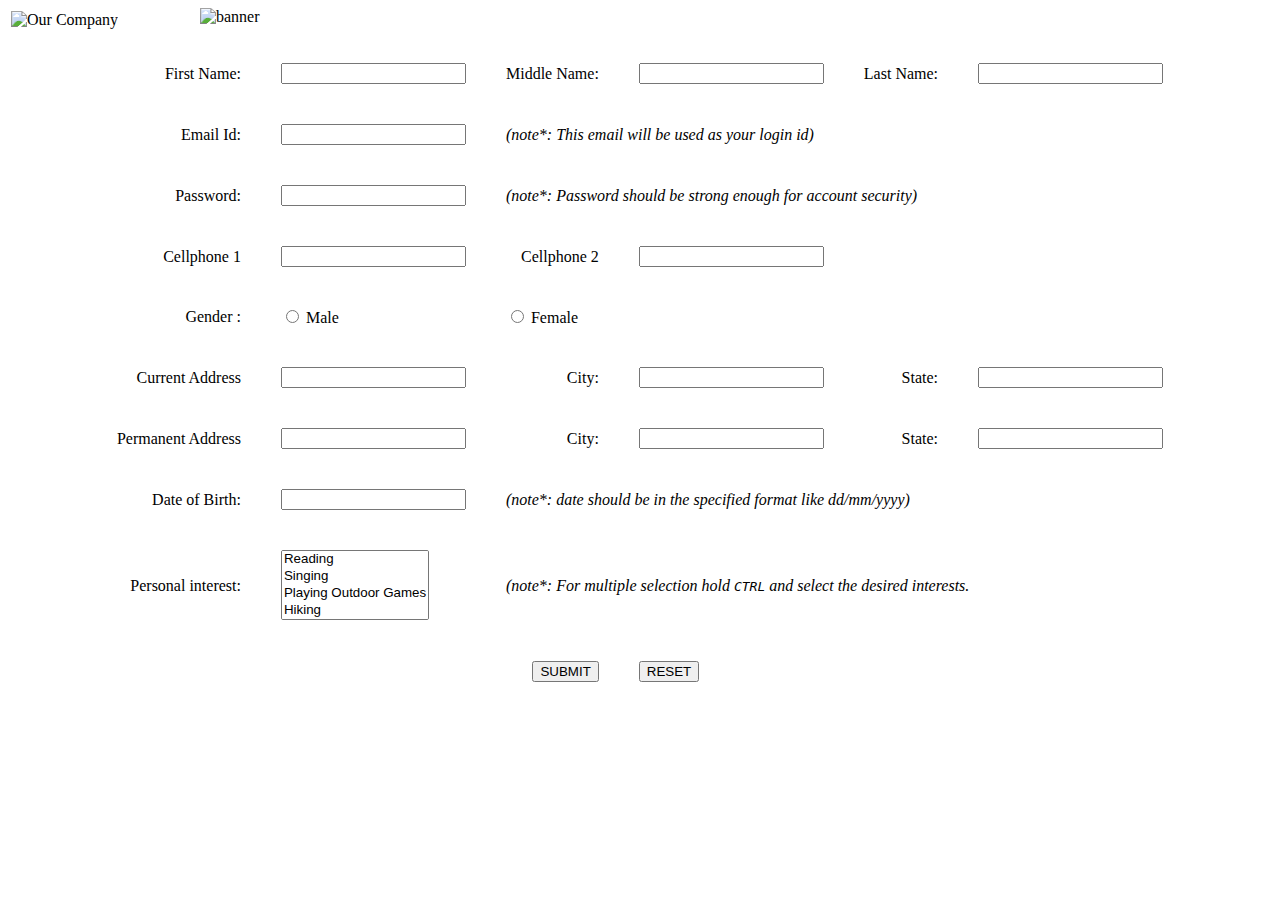
==== Assignment_Reward/index.html @ 1672dac7 "Added a new git ignore file and done with the third assigment" ====
<!DOCTYPE html>
<html lang="en">

<head>
    <meta charset="UTF-8">
    <meta name="viewport" content="width=device-width, initial-scale=1.0">
    <meta http-equiv="X-UA-Compatible" content="ie=edge">
    <title>Customner Registration | Assignment</title>
</head>

<body >
        <img src="./images/banner.png" alt="banner" width="900px" height="200px" style="position: absolute; right: 180px;">
    <table width="100%">
        <tr>
            <td>
                <img src="./images/logo.png" alt="Our Company" width="200px" height="200px">
            </td>
        </tr>
        <tr>
            <td>
                <table align="center" cellspacing="20" cellpadding="10">
                    <form action="" method="POST">
                        <tr>
                            <td align="right">
                                <label for="firstNameInput">First Name: </label>
                            </td>
                            <td><input type="text" name="firstName" id="firstNameInput"></td>
                            <td align="right">
                                <label for="middleNameInput">Middle Name: </label>
                            </td>
                            <td><input type="text" name="middleName" id="middleNameInput"></td>
                            <td align="right">
                                <label for="lastNameInput">Last Name: </label>
                            </td>
                            <td><input type="text" name="lastName" id="lastNameInput"></td>
                        </tr>
                        <tr>
                            <td align="right">
                                <label for="emailInput">Email Id:</label>
                            </td>
                            <td><input type="email" name="emailId" id="emailInput"></td>
                            <td colspan="4" align="left"><i>(note*: This email will be used as your login id)</i></td>
                        </tr>
                        <tr>
                            <td align="right"><label for="passwordInput">Password: </label></td>
                            <td>
                                <input type="password" name="password" id="passwordInput">
                            </td>
                            <td colspan="4"><i>(note*: Password should be strong enough for account security)</i></td>
                        </tr>
                        <tr>
                            <td align="right"><label for="phoneNumber1">Cellphone 1</label></td>
                            <td><input type="number" name="phoneNumberPersonal" id="phoneNumber1"></td>
                            <td align="right"><label for="phoneNumber2">Cellphone 2</label></td>
                            <td colspan="3"><input type="number" name="phoneNumberWorking" id="phoneNumber2"></td>
                        </tr>
                        <tr>
                            <td align="right"><label for="genderRadio">Gender : </label></td>
                            <td><input type="radio" name="gender" id="genderMRadio"> Male</td>
                            <td colspan="4"><input type="radio" name="gender" id="genderFRadio"> Female</td>
                        </tr>
                        <tr>
                            <td align="right"><label for="addressInput">Current Address</label></td>
                            <td><input type="text" name="address" id="addressInput"></td>
                            <td align="right"><label for="addressInput">City: </label></td>
                            <td><input type="text" name="city" id="cityInput"></td>
                            <td align="right"><label for="addressInput">State: </label></td>
                            <td><input type="text" name="state" id="stateInput"></td>
                        </tr>

                        <tr>
                            <td align="right"><label for="addressInput">Permanent Address</label></td>
                            <td><input type="text" name="address" id="addressInput"></td>
                            <td align="right"><label for="addressInput">City: </label></td>
                            <td><input type="text" name="city" id="cityInput"></td>
                            <td align="right"><label for="addressInput">State: </label></td>
                            <td><input type="text" name="state" id="stateInput"></td>
                        </tr>
                        <tr>
                            <td align="right"><label for="dobInput">Date of Birth: </label></td>
                            <td><input type="datetime" name="dob" id="dobInput"></td>
                            <td colspan="4"><i>(note*: date should be in the specified format like dd/mm/yyyy)</i></td>
                        </tr>
                        <tr>
                            <td align="right"><label for="interestSelect">Personal interest: </label></td>
                            <td>
                                <select name="personalInterest" id="personalInterestSelect" multiple="true">
                                    <option value="Reading">Reading</option>
                                    <option value="Singing">Singing</option>
                                    <option value="Playing Outdoor Games">Playing Outdoor Games</option>
                                    <option value="Hiking">Hiking</option>
                                    <option value="Swimming">Swimming</option>
                                    <option value="Studing">Studing</option>
                                </select>
                            </td>
                            <td colspan="4"><i>(note*: For multiple selection hold <kbd>CTRL</kbd> and select the desired interests.</i></td>
                        </tr>
                        <tr>
                            <td colspan="3" align="right"><input type="submit" value="SUBMIT"></td>
                            <td colspan="3" align="left"><input type="reset" value="RESET"></td>
                        </tr>
                    </form>
                </table>
            </td>
        </tr>
    </table>
</body>

</html>
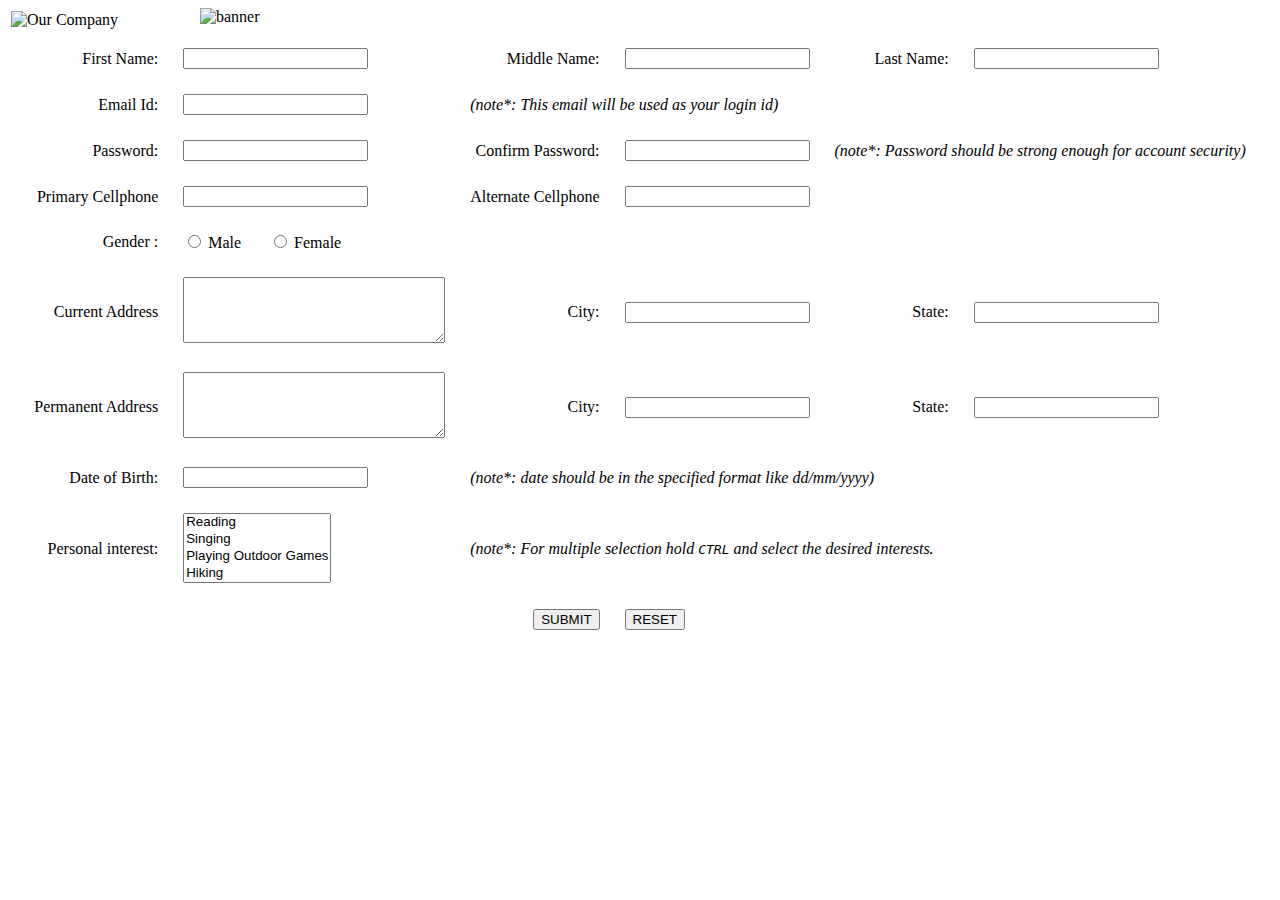
==== commit a0bd022d: "modified the third assignment with all the required changes and removed .gitignore" ====
--- a/Assignment_Reward/index.html
+++ b/Assignment_Reward/index.html
@@ -18,7 +18,7 @@
         </tr>
         <tr>
             <td>
-                <table align="center" cellspacing="20" cellpadding="10">
+                <table align="center" cellspacing="5" cellpadding="10">
                     <form action="" method="POST">
                         <tr>
                             <td align="right">
@@ -46,22 +46,26 @@
                             <td>
                                 <input type="password" name="password" id="passwordInput">
                             </td>
-                            <td colspan="4"><i>(note*: Password should be strong enough for account security)</i></td>
+                            <td align="right"><label for="passwordInput">Confirm Password: </label></td>
+                            <td>
+                                <input type="password" name="confirmPassword" id="passwordInput">
+                            </td>
+                            <td colspan="2"><i>(note*: Password should be strong enough for account security)</i></td>
                         </tr>
                         <tr>
-                            <td align="right"><label for="phoneNumber1">Cellphone 1</label></td>
+                            <td align="right"><label for="phoneNumber1">Primary Cellphone</label></td>
                             <td><input type="number" name="phoneNumberPersonal" id="phoneNumber1"></td>
-                            <td align="right"><label for="phoneNumber2">Cellphone 2</label></td>
+                            <td align="right"><label for="phoneNumber2">Alternate Cellphone</label></td>
                             <td colspan="3"><input type="number" name="phoneNumberWorking" id="phoneNumber2"></td>
                         </tr>
                         <tr>
                             <td align="right"><label for="genderRadio">Gender : </label></td>
-                            <td><input type="radio" name="gender" id="genderMRadio"> Male</td>
-                            <td colspan="4"><input type="radio" name="gender" id="genderFRadio"> Female</td>
+                            <td colspan="4"><input type="radio" name="gender" id="genderMRadio"> Male&nbsp; &nbsp; &nbsp;&nbsp;
+                            <input type="radio" name="gender" id="genderFRadio"> Female</td>
                         </tr>
                         <tr>
                             <td align="right"><label for="addressInput">Current Address</label></td>
-                            <td><input type="text" name="address" id="addressInput"></td>
+                            <td><textarea name="currentAddress" id="currentAddressTextArea" cols="30" rows="4"></textarea></td>
                             <td align="right"><label for="addressInput">City: </label></td>
                             <td><input type="text" name="city" id="cityInput"></td>
                             <td align="right"><label for="addressInput">State: </label></td>
@@ -70,7 +74,7 @@
 
                         <tr>
                             <td align="right"><label for="addressInput">Permanent Address</label></td>
-                            <td><input type="text" name="address" id="addressInput"></td>
+                            <td><textarea name="permanentAddress" id="permanentAddressTextArea" cols="30" rows="4"></textarea></td>
                             <td align="right"><label for="addressInput">City: </label></td>
                             <td><input type="text" name="city" id="cityInput"></td>
                             <td align="right"><label for="addressInput">State: </label></td>
